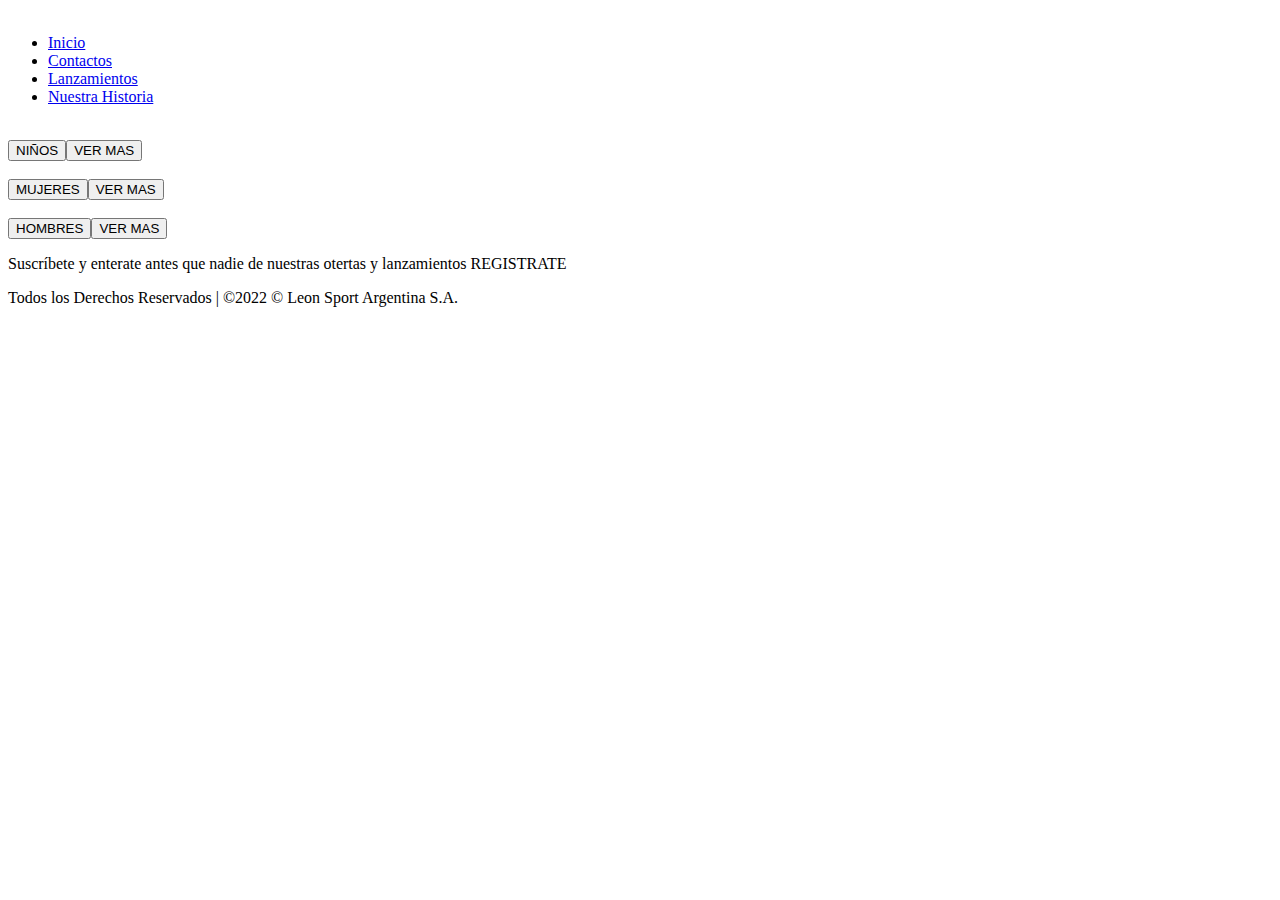
==== pages/categorias.html @ b8ab4836 "configuracion de pagina" ====
<!DOCTYPE html>
<html lang="en">
<head>
    <meta charset="UTF-8">
    <meta http-equiv="X-UA-Compatible" content="IE=edge">
    <meta name="viewport" content="width=device-width, initial-scale=1.0">
    <title>Categorias</title>
    <link rel="stylesheet" href="../asset/css/style.css">
    <link rel="shortcut icon" href="../asset/img/Sin títulodgddd.ico">
</head>
<body >
    <nav>
        <ul class="navbar2">
            <img class="icono2" src="../asset/img/icono3.png" alt="">
            <li><a href="../index.html"> Inicio </a></li>
            <li><a href="./contactos.html"> Contactos</a></li>
            <li><a href="./lanzamientos.html"> Lanzamientos </a></li>
            <li><a href="./nuestraHistoria.html"> Nuestra Historia </a></li>
        </ul>
    </nav>

    <header>
    </header>

    <main >
        <section class="img">
            <section class="imagenes">
                
                <img src="../asset/img/niños.jpg" alt="">
                    <div class="botones">
                    <button class="btn">NIÑOS</a>
                    <button class="btn2">VER MAS</button>
                    </div>

                <img src="../asset/img/mujer.jpg" alt="">
                    <div class="botones">
                    <button class="btn">MUJERES</a>
                    <button class="btn2">VER MAS</button>
                    </div>

                <img src="../asset/img/hombre.jpg" alt="">
                    <div class="botones">
                    <button class="btn">HOMBRES</a>
                    <button class="btn2">VER MAS</button>
              
                    </div>
            </section>
        </section>      
    </main>

    <aside>
        <div>
            <p class="pie"> Suscríbete y enterate antes que nadie de nuestras otertas y lanzamientos <span class="registro"> REGISTRATE</span></p>
        </div>
    </aside>

    <footer>
        <footer class="foot">
            <div>
                <p class="copyright">Todos los Derechos Reservados | ©2022 © Leon Sport Argentina S.A.</p>
            </div>
        </footer>
    </footer>
</body>
</html>
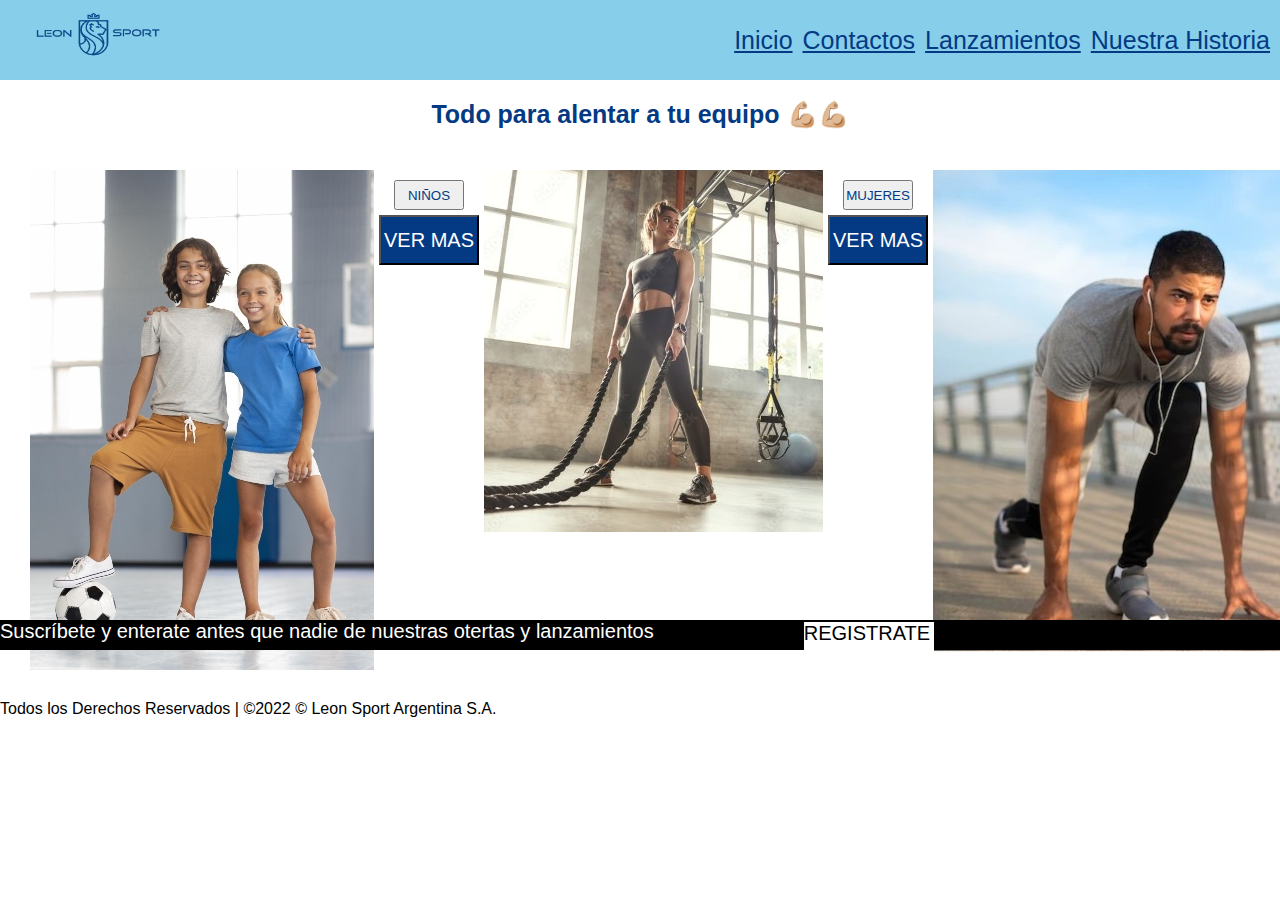
==== commit 25408c7e: "se modifica index" ====
--- a/pages/categorias.html
+++ b/pages/categorias.html
@@ -5,56 +5,58 @@
     <meta http-equiv="X-UA-Compatible" content="IE=edge">
     <meta name="viewport" content="width=device-width, initial-scale=1.0">
     <title>Categorias</title>
-    <link rel="stylesheet" href="../asset/css/style.css">
-    <link rel="shortcut icon" href="../asset/img/Sin títulodgddd.ico">
+    <link rel="stylesheet" href="../assets/css/style.css">
+    <link rel="shortcut icon" href="../assets/img/favicon.ico">
 </head>
-<body >
+
+<body class="contenedor-categoria">
     <nav>
         <ul class="navbar2">
-            <img class="icono2" src="../asset/img/icono3.png" alt="">
-            <li><a href="../index.html"> Inicio </a></li>
-            <li><a href="./contactos.html"> Contactos</a></li>
-            <li><a href="./lanzamientos.html"> Lanzamientos </a></li>
-            <li><a href="./nuestraHistoria.html"> Nuestra Historia </a></li>
+            <img class="icono2" src="../assets/img/icono3.png" alt="">
+            <div class="lista-categoria">
+                <li><a href="../index.html"> Inicio </a></li>
+                <li><a href="./contactos.html"> Contactos</a></li>
+                <li><a href="./lanzamientos.html"> Lanzamientos </a></li>
+                <li><a href="./nuestraHistoria.html"> Nuestra Historia </a></li>
+            </div>
         </ul>
     </nav>
 
-    <header>
+    <header class="header-categoria">
+        <h3>Todo para alentar a tu equipo 💪🏼💪🏼 </h3>
     </header>
 
-    <main >
-        <section class="img">
-            <section class="imagenes">
-                
-                <img src="../asset/img/niños.jpg" alt="">
-                    <div class="botones">
+    <main class="main-categoria">
+    
+        <div class="picture">
+            <img src="../assets/img/niños.jpg" alt="">
+                <div class="botones">
                     <button class="btn">NIÑOS</a>
                     <button class="btn2">VER MAS</button>
-                    </div>
+                </div>
 
-                <img src="../asset/img/mujer.jpg" alt="">
-                    <div class="botones">
+            <img src="../assets/img/mujer.jpg" alt="">
+                <div class="botones">
                     <button class="btn">MUJERES</a>
                     <button class="btn2">VER MAS</button>
-                    </div>
+                </div>
 
-                <img src="../asset/img/hombre.jpg" alt="">
-                    <div class="botones">
+            <img src="../assets/img/hombre.jpg" alt="">
+                <div class="botones">
                     <button class="btn">HOMBRES</a>
                     <button class="btn2">VER MAS</button>
-              
-                    </div>
-            </section>
-        </section>      
+                </div>
+        </div>
+    
     </main>
 
-    <aside>
+    <aside class="aside-categoria">
         <div>
             <p class="pie"> Suscríbete y enterate antes que nadie de nuestras otertas y lanzamientos <span class="registro"> REGISTRATE</span></p>
         </div>
     </aside>
 
-    <footer>
+    <footer class="footer-categoria">
         <footer class="foot">
             <div>
                 <p class="copyright">Todos los Derechos Reservados | ©2022 © Leon Sport Argentina S.A.</p>
--- a/assets/css/style.css
+++ b/assets/css/style.css
@@ -0,0 +1,636 @@
+/* CSS INDEX*/
+
+*{
+    margin: 0;
+    padding: 0;
+    box-sizing: border-box;
+}
+
+.contenedor-principal{
+    display: grid;
+    grid-template-columns: repeat(4,1fr);
+    grid-template-rows: 80px 100px 500px 1fr 1fr;
+    grid-template-areas: "nav     nav    nav    nav"
+                        "header header header header"
+                        "main    main   main   main" 
+                        "aside   aside  aside  aside"
+                        "footer footer footer footer";
+
+}
+
+.icono{
+    width: 200px;
+    height: 100px;
+
+}
+
+
+.navbar{
+    width: 1500px;
+    grid-area: nav;
+    display: flex;
+    background-color: skyblue;
+    justify-content: space-between;
+    
+}
+
+
+.navbar .fa-bars{
+    display:none;
+}
+
+.navbar > ul{
+    list-style: none;
+    display: flex;
+    justify-content: end;
+    font-size: 25px;
+    font-family: 'Franklin Gothic Medium', 'Arial Narrow', Arial, sans-serif;
+    color: rgb(3, 58, 131);
+}
+
+.navbar ul li{
+    position: relative;
+    list-style: none;
+    display: block;
+    text-decoration: none;
+    color: rgb(7, 44, 165);
+    font-size: 25px;
+    padding: 20px;
+}
+.navbar ul li a{
+    color: rgb(3, 58, 131);
+}
+
+.navbar ul li ul li{
+    display: none;
+}
+
+.navbar ul li:hover ul li{
+    display: block;
+    transform: 0.5s;
+}
+
+.navbar li:hover{
+    height: 60px;
+    display: block;
+    background-color: rgb(200, 212, 31);
+    transition:1s;
+    border-radius: 20%;
+}
+
+.header-index{
+    grid-area: header;
+    padding: 20px;
+
+}
+.header-index h3{
+    display: flex;
+    justify-content: center;
+    font-size: 25px;
+    font-family: 'Franklin Gothic Medium', 'Arial Narrow', Arial, sans-serif;
+    color: rgb(3, 58, 131);
+}
+.mainIndex{
+    grid-area: main;
+    gap: 20px;
+    margin: auto;
+    display: flex;
+    flex-wrap: wrap;
+  
+}
+
+.slider{
+    height: 500px;
+    width: 500px;
+    margin: auto;
+    overflow: hidden;
+}
+
+.slider ul{
+    display: flex;
+    padding: 0;
+    width: 400%;
+    animation: cambio 20s infinite alternate;
+}
+
+.slider li{
+    width: 100%;
+    list-style: none;
+}
+
+.slider img{
+    width: 100%;
+}
+
+@keyframes cambio {
+    0% {margin-left: 0; }
+    20% {margin-left: 0; }
+
+    25% {margin-left: -100%;}
+    45% {margin-left: -100%;}
+
+    50% {margin-left: -200%;}
+    70% {margin-left: -200%;}
+
+    75% {margin-left: -300%;}
+    100% {margin-left: -300%;}
+}
+
+.aside-index{
+    grid-area: aside;
+    margin-top: 10px;
+}
+.footer-index{
+    grid-area: footer;
+    margin-top: 10px;
+}
+
+
+
+@media(max-width:1700px){
+    .navbar >.fa-bars{
+        display: block;
+        font-size: 50px;
+        color: rgb(3, 58, 131);
+        position: static;
+        padding: 15px;
+       
+    }
+
+    .navbar > ul > li > a{
+        display: none;
+    }
+
+    .navbar{
+        display: flex;
+        background-color: skyblue;
+        justify-content: space-between;
+    
+    }
+    
+    .navbar > .icono{
+       margin-left: 500px;
+        
+    }
+
+    .navbar > ul {
+        position: fixed;
+    }
+
+  
+}
+
+@media(max-width:1550px){
+    .navbar > .icono{
+      display: none;
+    }
+ 
+   
+}
+
+/* CSS CATEGORIAS*/
+
+*{
+    margin: 0;
+    padding: 0;
+    box-sizing: border-box;
+}
+
+.contenedor-categoria{
+    display: grid;
+    grid-template-columns: repeat(4,1fr);
+    grid-template-rows: 80px 80px 450px 80px 80px;
+   
+}
+
+nav{
+    grid-column: 1/5;
+    grid-row: 1/2;
+
+}
+header{
+    grid-column: 1/5;
+    grid-row: 2/3;
+}
+main{
+    grid-column: 1/5;
+    grid-row: 3/4;
+}
+aside{
+    grid-column: 1/5;
+    grid-row: 4/5;
+}
+footer{
+    grid-column: 1/5;
+    grid-row: 5/6;
+}
+.header-categoria h3{
+    display: flex;
+    justify-content: center;
+    font-size: 25px;
+    font-family: 'Franklin Gothic Medium', 'Arial Narrow', Arial, sans-serif;
+    color: rgb(3, 58, 131);
+}
+
+.lista-categoria{
+    display: flex;
+    list-style: none;
+    background-color: skyblue;
+    height: 80px;
+    align-items: center;
+    justify-content:space-between
+
+}
+
+.icono2 {
+    width: 200px;
+    height: 80px;
+
+}
+
+.navbar2{
+    display: flex;
+    background-color: skyblue;
+    justify-content:space-between
+}
+
+.navbar2 li a{
+    font-size: 25px;
+    font-family: 'Franklin Gothic Medium', 'Arial Narrow', Arial, sans-serif;
+    color: rgb(3, 58, 131);
+    list-style: none;
+    margin-right: 10px;
+}
+
+.navbar2 li:hover{
+    height: 50px;
+    display: block;
+    background-color: rgb(200, 212, 31);
+    transition:1s;
+    border-radius: 20%;
+}
+
+.header-categoria{
+    padding: 20px;
+}
+
+
+.picture{
+    display: grid;
+    grid-template-columns: repeat(6,1fr);
+    grid-template-rows: repeat(1,1fr);
+    margin: 10px 10px 10px 30px;
+}
+
+.picture img{
+    object-fit: cover;
+    justify-items: center;
+   
+}
+
+.picture img:nth-child(1){
+    grid-column: 1/2;
+    grid-row: 1/2;
+    object-fit: cover;
+   
+}
+.picture img:nth-child(2){
+    grid-column: 2/3;
+    grid-row: 1/2;
+   
+}
+.picture img:nth-child(3){
+    grid-column: 3/4;
+    grid-row: 1/2;
+   
+}
+
+
+.botones{
+    height: 100px;
+    width: 110px;
+    right: 80px;
+    padding: 5px;
+    object-fit: cover;
+}
+
+.btn{
+    height: 30px;
+    width: 70px;
+    font-family: 'Franklin Gothic Medium', 'Arial Narrow', Arial, sans-serif;
+    color: rgb(3, 58, 131);
+    margin: 5px;
+    margin-left: 15px;
+    object-fit: cover;
+
+}
+.btn2{
+   height: 50px;
+   width: 100px;
+   font-size: 20px;
+   font-family: 'Franklin Gothic Medium', 'Arial Narrow', Arial, sans-serif;
+   color: white;
+   background-color: rgb(3, 58, 131);
+   object-fit: cover;
+
+}
+
+.aside-categoria{
+    margin-top: 10px;
+    object-fit: cover;
+    display: flex;
+}
+
+.footer-categoria{
+    margin-top: 10px;
+    display: flex;
+}
+
+
+/* CSS LANZAMIENTOS*/
+
+
+*{
+    margin: 0;
+    padding: 0;
+    box-sizing: border-box;
+}
+
+.icono3{
+    width: 200px;
+    height: 100px;
+    margin-right: 500px;
+}
+
+.lanzamiento{
+    display:flex;
+    font-size: 30px;
+    font-family: 'Franklin Gothic Medium', 'Arial Narrow', Arial, sans-serif;
+    color: rgb(3, 58, 131);
+    justify-content: center;
+    margin-bottom: 20px;
+    text-decoration: underline;
+
+}
+
+
+.img3{
+    width: max-content;
+    height: max-content;
+}
+
+.imagenes3{
+    display: flex;
+    height: 350px;
+    width: 1300px;
+}
+
+.slider3{
+    height: 400px;
+    width: 950px;
+    margin: auto;
+    overflow: hidden;
+    margin: 60px;
+}
+
+.slider3 ul{
+    display: flex;
+    padding: 0;
+    width: 400%;
+    animation: cambio 20s infinite alternate;
+}
+
+.slider3 li{
+    width: 100%;
+    list-style: none;
+}
+
+.slider3 img{
+    width: 100%;
+}
+
+@keyframes cambio {
+    0% {margin-left: 0; }
+    20% {margin-left: 0; }
+
+    25% {margin-left: -100%;}
+    45% {margin-left: -100%;}
+
+    50% {margin-left: -200%;}
+    70% {margin-left: -200%;}
+
+    75% {margin-left: -300%;}
+    100% {margin-left: -300%;}
+}
+
+.btn3{
+    margin-top: 20px;
+    height: 100px;
+    width: 200px;
+    margin-left: 60px;
+    
+}
+.btn4{
+    font-family:'Franklin Gothic Medium', 'Arial Narrow', Arial, sans-serif;
+    color:white;
+    background-color:  rgb(3, 58, 131);
+    font-size: 25px;
+    border-radius: 20px;
+}
+.navbar ul li ul li{
+    display: none;
+}
+
+.navbar ul li:hover ul li{
+    display: block;
+    transform: 0.5s;
+}
+  
+
+/* CSS NUESTRA HISTORIA*/
+
+
+.container{
+    display: flex;
+    height: 100px;
+    width: 1000px;
+}
+
+
+.historia{
+    display:flex;
+    font-size: 30px;
+    font-family: 'Franklin Gothic Medium', 'Arial Narrow', Arial, sans-serif;
+    color: rgb(3, 58, 131);
+    justify-content: center;
+    margin-bottom: 20px;
+}
+
+.texto{
+    font-family: 'Franklin Gothic Medium', 'Arial Narrow', Arial, sans-serif;
+    color: rgb(3, 58, 131);
+    font-size: 20px;
+    display: block;
+    flex-direction: column;   
+}
+
+.video{
+    display: flex;
+    height: 350px;
+    width: 350px;
+}
+.pieHistory{
+    margin-top: 400px;
+    width: 1300px;
+    height: 40px;
+    font-family: 'Franklin Gothic Medium', 'Arial Narrow', Arial, sans-serif;
+    color: white;
+    background-color: black;
+    font-size: 20px;
+    display: flex;
+}
+
+.copyrightHistory{
+    font-family:'Franklin Gothic Medium', 'Arial Narrow', Arial, sans-serif;
+}
+
+
+/* CSS CONTACTOS*/
+
+.listas{
+    height:max-content;
+    width: max-content;
+    
+ 
+}
+.lista{
+    display: flex;
+    flex-direction: column;
+    height:200px;
+    width: 250px;
+    padding :5px 0px 0px 40px;
+    font-family: 'Franklin Gothic Medium', 'Arial Narrow', Arial, sans-serif;
+    color: rgb(3, 58, 131);
+   
+}
+
+.aside{
+    display: flex;
+    width: 100px;
+    height: 100px;
+}
+
+.aside-uno{
+    display: flex;
+    height:50px;
+    width: 200px;
+    padding-left: 40px;
+    font-family: 'Franklin Gothic Medium', 'Arial Narrow', Arial, sans-serif;
+    color: rgb(3, 58, 131);
+    font-size: 25px;
+    text-decoration: underline;
+}
+
+.ico{
+    display: flex;
+}
+
+.ico img{
+    display: flex;
+    width: 50px;
+    height: 50px;
+    margin-left: 30px;
+}
+
+.telefono{
+    padding-left: 40px;
+    font-family: 'Franklin Gothic Medium', 'Arial Narrow', Arial, sans-serif;
+    color: rgb(3, 58, 131);
+}
+
+.p .locales{
+    display: flex;
+    width: 200px;
+    height: 200px;
+}
+
+.ubicacion{
+    display: flex;
+    width:150px;
+    height:100px;
+}
+.locales{
+    margin-left: 1000px;
+    display: flex;
+    height:50px;
+    width:1510px;
+    font-family: 'Franklin Gothic Medium', 'Arial Narrow', Arial, sans-serif;
+    color: rgb(3, 58, 131);
+    font-size: 25px;
+    text-decoration: underline;   
+}
+
+.map{
+    margin-top: 50px;
+    margin-left:-500px;
+}
+
+.iconos-pie{
+    padding: 20px;
+    display: flex;
+    width: 500px;
+    height: 100px;
+}
+
+.cuerpo{
+    height: 750px;
+
+}
+
+.foot{
+    display:flex;
+}
+.pie{
+    width: 1500px;
+    height: 30px;
+    font-family: 'Franklin Gothic Medium', 'Arial Narrow', Arial, sans-serif;
+    color: white;
+    background-color: black;
+    font-size: 20px;
+    display: flex; 
+}
+
+.boton-foot{
+    font-family:'Franklin Gothic Medium', 'Arial Narrow', Arial, sans-serif;
+    color:black;
+    background-color: white;
+    font-size: 20px;
+    height: 30px;
+    width: 200px;
+  margin: 0px 0px 0px 50px;
+   
+}
+
+.registro{
+    background-color: white;
+    margin-left: 10px;
+    width: 130px;
+    height: 35px;
+    color:black;
+    border-color: black;
+    margin-top: 2px;
+    margin-left: 150px;
+}
+
+.copyright{
+font-family:'Franklin Gothic Medium', 'Arial Narrow', Arial, sans-serif;
+justify-content: space-between;
+}
+
+.boton-index{
+    width: 100px;
+   margin: 5px 0px 5px 50px;
+   font-family:'Franklin Gothic Medium', 'Arial Narrow', Arial, sans-serif;
+}
+
+
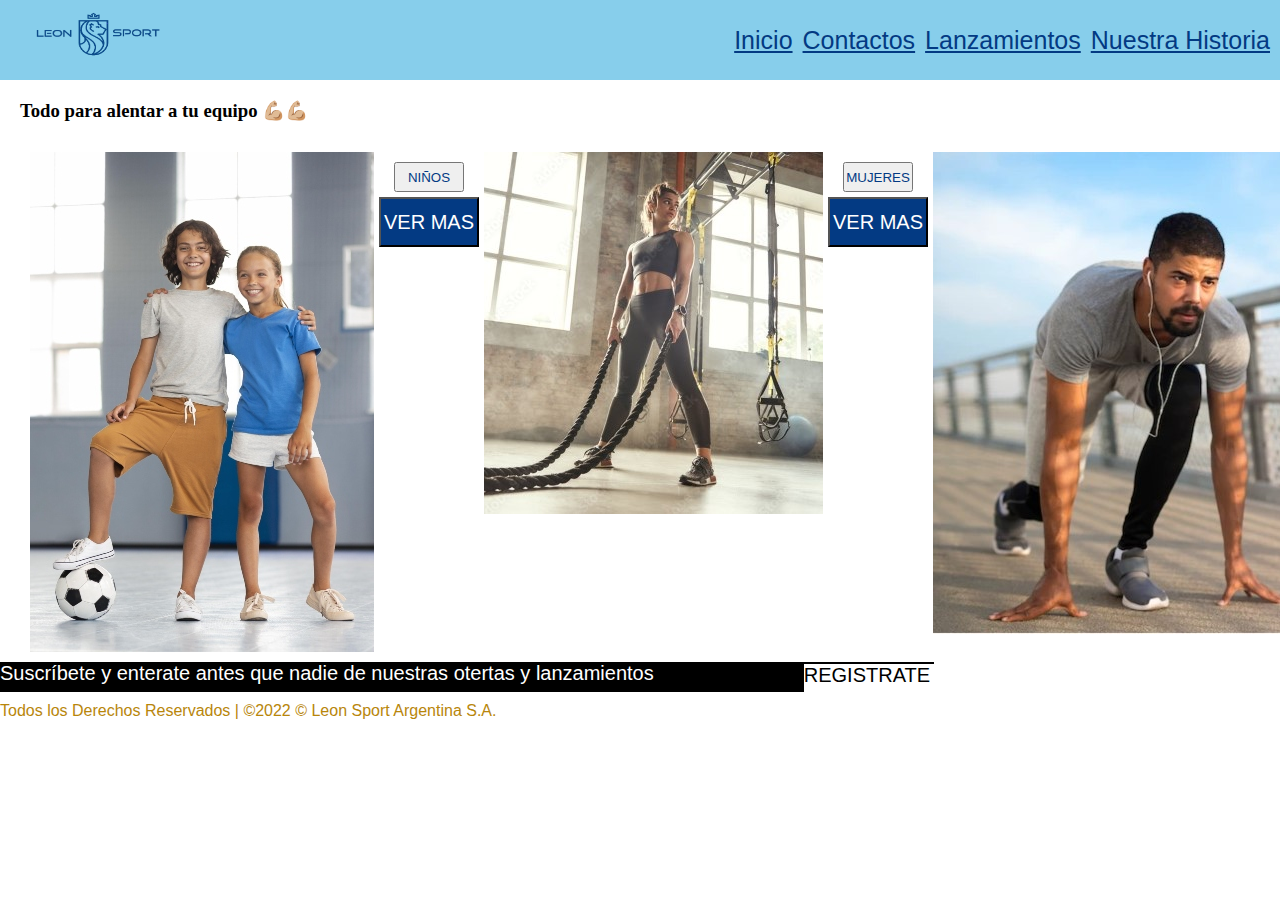
==== commit d86e2a30: "modificacion pagina lanzamiento" ====
--- a/pages/categorias.html
+++ b/pages/categorias.html
@@ -5,14 +5,14 @@
     <meta http-equiv="X-UA-Compatible" content="IE=edge">
     <meta name="viewport" content="width=device-width, initial-scale=1.0">
     <title>Categorias</title>
-    <link rel="stylesheet" href="../assets/css/style.css">
-    <link rel="shortcut icon" href="../assets/img/favicon.ico">
+    <link rel="stylesheet" href="../asset/css/style.css">
+    <link rel="shortcut icon" href="../asset/img/favicon.ico">
 </head>
 
 <body class="contenedor-categoria">
     <nav>
         <ul class="navbar2">
-            <img class="icono2" src="../assets/img/icono3.png" alt="">
+            <img class="icono2" src="../asset/img/icono3.png" alt="">
             <div class="lista-categoria">
                 <li><a href="../index.html"> Inicio </a></li>
                 <li><a href="./contactos.html"> Contactos</a></li>
@@ -29,19 +29,19 @@
     <main class="main-categoria">
     
         <div class="picture">
-            <img src="../assets/img/niños.jpg" alt="">
+            <img src="../asset/img/niños.jpg" alt="">
                 <div class="botones">
                     <button class="btn">NIÑOS</a>
                     <button class="btn2">VER MAS</button>
                 </div>
 
-            <img src="../assets/img/mujer.jpg" alt="">
+            <img src="../asset/img/mujer.jpg" alt="">
                 <div class="botones">
                     <button class="btn">MUJERES</a>
                     <button class="btn2">VER MAS</button>
                 </div>
 
-            <img src="../assets/img/hombre.jpg" alt="">
+            <img src="../asset/img/hombre.jpg" alt="">
                 <div class="botones">
                     <button class="btn">HOMBRES</a>
                     <button class="btn2">VER MAS</button>
--- a/asset/css/style.css
+++ b/asset/css/style.css
@@ -0,0 +1,717 @@
+/* CSS INDEX*/
+
+*{
+    margin: 0;
+    padding: 0;
+    box-sizing: border-box;
+}
+
+.contenedor-principal{
+    display: grid;
+    grid-template-columns: repeat(4,1fr);
+    grid-template-rows: 70px 100px 500px 1fr 1fr;
+    grid-template-areas: "nav     nav    nav    nav"
+                        "header header header header"
+                        "main    main   main   main" 
+                        "aside   aside  aside  aside"
+                        "footer footer footer footer";
+                        
+
+    background-image: linear-gradient(white, rgb(3, 58, 131));
+}
+
+.icono{
+    width: 200px;
+    height: 100px;
+  
+}
+
+.navbar-nav{
+    grid-area: nav;
+    width:100%;
+    display: flex;
+    justify-content: flex-end;
+    background-color: white rgb(3, 58, 131);
+ 
+}
+
+.navbar > ul{
+    list-style: none;
+    display: flex;
+    justify-content: end;
+    font-size: 25px;
+    font-family: 'Franklin Gothic Medium', 'Arial Narrow', Arial, sans-serif;
+    color: rgb(3, 58, 131);
+}
+
+.navbar ul li{
+    position: relative;
+    list-style: none;
+    display: block;
+    color: rgb(7, 44, 165);
+    font-size: 25px;
+    padding: 10px;
+
+}
+.navbar ul li a{
+    color: rgb(3, 58, 131);
+   
+}
+
+
+.navbar ul li:hover ul li{
+    display: block;
+    transform: 0.5s;
+}
+
+.navbar li:hover{
+    display: block;
+    transition:1s;
+    border-radius: 20%;  
+}
+
+.header-index{
+    grid-area: header;
+    padding: 20px;
+
+}
+.header-index h3{
+    display: flex;
+    justify-content: center;
+    font-size: 25px;
+    font-family: 'Franklin Gothic Medium', 'Arial Narrow', Arial, sans-serif;
+    color: rgb(3, 58, 131);  
+}
+
+.mainIndex{
+    grid-area: main;
+    gap: 20px;
+    margin: auto;
+    display: flex;
+    flex-wrap: wrap;
+    object-fit: cover;
+  
+}
+
+.slider{
+    height: 500px;
+    width: 500px;
+    margin: auto;
+    overflow: hidden;
+}
+
+.slider ul{
+    display: flex;
+    padding: 0;
+    width: 400%;
+    animation: cambio 20s infinite alternate;
+   
+}
+
+.slider li{
+    width: 100%;
+    list-style: none;
+   
+}
+
+.slider img{
+    width: 100%;
+    object-fit: cover;
+
+}
+
+@keyframes cambio {
+    0% {margin-left: 0; }
+    20% {margin-left: 0; }
+
+    25% {margin-left: -100%;}
+    45% {margin-left: -100%;}
+
+    50% {margin-left: -200%;}
+    70% {margin-left: -200%;}
+
+    75% {margin-left: -300%;}
+    100% {margin-left: -300%;}
+}
+
+.aside-index{
+
+    grid-area: aside;
+    margin-top: 10px;
+    width:100vw;
+
+
+}
+.aside-index button{
+    animation: animacion 2s linear infinite;
+}
+
+
+.footer-index{
+    grid-area: footer;
+    margin-top: 10px;
+    width:100%;
+}
+
+
+
+
+@media(max-width:991px){
+    .container-fluid{
+    display: flex;
+    }
+
+    .icono {
+     position:absolute;
+    margin: 70vw;
+    }
+    .container-fluid{
+        display: flex;
+
+    }
+
+    
+    .aside-index .barra{
+        width: 10vw;
+        height: 100vh;
+    }
+
+    .aside-index.pie .boton-foot {
+     margin-left:40vw;
+    }
+    .pie p{
+      font-size: 20px;
+    }
+
+    .dropdown-menu{
+    background-color:white;
+    width: 30vw;
+    }  
+  
+}
+
+
+@media(max-width:765px){
+    .pie > p{
+      font-size: 18px;
+    }
+  
+}
+
+@media(max-width:650px){
+  
+    .pie > p{
+      font-size: 16px;
+      margin-top: 2px;
+    }
+  
+}
+
+@media(max-width:580px){
+  
+    .pie > p{
+      font-size: 14px;
+      margin-top: 2px;
+    }
+  
+}
+@media(max-width:510px){
+  
+    .pie > p{
+      font-size: 13px;
+      margin-top: 2px;
+    }
+
+    .copyright{
+        font-size: 13px;
+    }
+  
+}
+@media(max-width:470px){
+  
+    .pie > p{
+      font-size: 12px;
+      margin-top: 2px;
+    }
+
+    .copyright{
+        font-size: 12px;
+    }
+  
+}
+@media(max-width:440px){
+  
+    .pie > p{
+      font-size: 11px;
+      margin-top: 2px;
+    }
+
+    .copyright{
+        font-size: 11px;
+      
+    }
+    .header-index h3{
+    font-size: 20px;
+  }
+}
+
+@media(max-width:400px){
+  
+    .pie > p{
+      font-size: 10px;
+      margin-top: 2px;
+    }
+
+    .copyright{
+        font-size: 10px;
+      
+    }
+    .header-index h3{
+    font-size: 20px;
+  }
+}
+@media(max-width:360px){
+  
+    .pie > p{
+      font-size: 9px;
+     
+    }
+
+    .copyright{
+        font-size: 9px;
+      
+    }
+    .header-index h3{
+    font-size: 20px;
+  }
+  .header-index h3{
+    font-size: 15px;
+  }
+}
+
+
+@keyframes animacion {
+    0% {
+      box-shadow: 0 0 0 0 rgba(52, 55, 56, 0.6),  0 0 0 0 rgba(52, 55, 56, 0.6);
+    }
+  
+    30% {
+      box-shadow: 0 0 0 100px rgba(29, 171, 209, 0), 0 0 0 0 rgba(52, 55, 56, 0.6);
+    }
+  
+    65% {
+      box-shadow: 0 0 0 100px rgba(29, 171, 209, 0), 0 0 0 30px rgba(29, 171, 209, 0);
+    }
+  
+    100% {
+      box-shadow: 0 0 0 0 rgba(29, 171, 209, 0), 0 0 0 30px rgba(29, 171, 209, 0);
+    } 
+}
+
+
+/* CSS CATEGORIAS*/
+
+*{
+    margin: 0;
+    padding: 0;
+    box-sizing: border-box;
+}
+
+nav{
+    grid-column: 1/6;
+    grid-row: 1/2;
+
+}
+header{
+    grid-column: 1/6;
+    grid-row: 2/3;
+}
+main{
+    grid-column: 1/6;
+    grid-row: 3/4;
+}
+aside{
+    grid-column: 1/6;
+    grid-row: 4/5;
+}
+footer{
+    grid-column: 1/6;
+    grid-row: 5/6;
+}
+
+.lista-categoria{
+    display: flex;
+    list-style: none;
+    background-color: skyblue;
+    height: 80px;
+    align-items: center;
+    justify-content:space-between
+
+}
+
+.icono2 {
+    width: 200px;
+    height: 80px;
+
+}
+
+.navbar2{
+    display: flex;
+    background-color: skyblue;
+    justify-content:space-between
+}
+
+.navbar2 li a{
+    font-size: 25px;
+    font-family: 'Franklin Gothic Medium', 'Arial Narrow', Arial, sans-serif;
+    color: rgb(3, 58, 131);
+    list-style: none;
+    margin-right: 10px;
+}
+
+.navbar2 li:hover{
+    height: 50px;
+    display: block;
+    background-color: rgb(200, 212, 31);
+    transition:1s;
+    border-radius: 20%;
+}
+
+.header-categoria{
+    padding: 20px;
+}
+
+
+.picture{
+    display: grid;
+    grid-template-columns: repeat(6,1fr);
+    grid-template-rows: repeat(1,1fr);
+    margin: 10px 10px 10px 30px;
+}
+
+.picture img{
+    object-fit: cover;
+    justify-items: center;
+   
+}
+
+.picture img:nth-child(1){
+    grid-column: 1/2;
+    grid-row: 1/2;
+    object-fit: cover;
+   
+}
+.picture img:nth-child(2){
+    grid-column: 2/3;
+    grid-row: 1/2;
+   
+}
+.picture img:nth-child(3){
+    grid-column: 3/4;
+    grid-row: 1/2;
+   
+}
+
+
+.botones{
+    height: 100px;
+    width: 110px;
+    right: 80px;
+    padding: 5px;
+    object-fit: cover;
+}
+
+.btn{
+    height: 30px;
+    width: 70px;
+    font-family: 'Franklin Gothic Medium', 'Arial Narrow', Arial, sans-serif;
+    color: rgb(3, 58, 131);
+    margin: 5px;
+    margin-left: 15px;
+    object-fit: cover;
+
+}
+.btn2{
+   height: 50px;
+   width: 100px;
+   font-size: 20px;
+   font-family: 'Franklin Gothic Medium', 'Arial Narrow', Arial, sans-serif;
+   color: white;
+   background-color: rgb(3, 58, 131);
+   object-fit: cover;
+
+}
+
+.aside-categoria{
+    margin-top: 10px;
+    object-fit: cover;
+    display: flex;
+}
+
+.footer-categoria{
+    margin-top: 10px;
+    display: flex;
+}
+
+
+/* CSS LANZAMIENTOS*/
+
+.contenedor-lanzamiento{
+    margin: 0;
+    padding: 0;
+    display: grid;
+    grid-template-rows: 80px 80px 400px 1fr 1fr;
+    background-image: linear-gradient(white, rgb(3, 58, 131));
+    grid-template-areas: "nav     nav    nav    nav"
+                        "header header header header"
+                        "main    main   main   main" 
+                        "aside   aside  aside  aside"
+                        "footer footer footer footer";  
+}
+
+
+.lanzamiento{
+    padding: 10px;
+    display:flex;
+    font-size: 30px;
+    font-family: 'Franklin Gothic Medium', 'Arial Narrow', Arial, sans-serif;
+    color: rgb(3, 58, 131);
+    justify-content: center;
+    margin-bottom: 20px;
+    text-decoration: underline;
+}
+.carousel-control-prev span{
+background-color:  rgb(3, 58, 131);;
+}
+.carousel-control-next span{
+    background-color:  rgb(3, 58, 131);
+    
+
+}
+
+.aside-lanzamiento{
+    display:flex;
+    height: 30px;
+    font-family: 'Franklin Gothic Medium', 'Arial Narrow', Arial, sans-serif;
+    color: white;
+    background-color: black;
+    font-size: 20px;
+    width:100%;
+    justify-content: space-between;
+}
+
+.boton-foot{
+    display:flex;
+    font-family:'Franklin Gothic Medium', 'Arial Narrow', Arial, sans-serif;
+    color:black;
+    background-color: white;
+    font-size: 20px;
+    height: 30px;
+    width: 150px;  
+   
+}
+    
+.carousel-control-prev span{
+   margin-top: 30vh;
+  
+}
+.carousel-control-next span{
+    margin-top: 30vh;
+}
+.boton-foot{
+    display:flex;
+    font-family:'Franklin Gothic Medium', 'Arial Narrow', Arial, sans-serif;
+    color:black;
+    background-color: white;
+    font-size: 20px;
+    height: 30px;
+    width: 150px;  
+   
+}
+
+
+
+
+/* CSS NUESTRA HISTORIA*/
+
+.container{
+    display: flex;
+    height: 100px;
+    width: 1000px;
+}
+
+
+.historia{
+    display:flex;
+    font-size: 30px;
+    font-family: 'Franklin Gothic Medium', 'Arial Narrow', Arial, sans-serif;
+    color: rgb(3, 58, 131);
+    justify-content: center;
+    margin-bottom: 20px;
+}
+
+.texto{
+    font-family: 'Franklin Gothic Medium', 'Arial Narrow', Arial, sans-serif;
+    color: rgb(3, 58, 131);
+    font-size: 20px;
+    display: block;
+    flex-direction: column;   
+}
+
+.video{
+    display: flex;
+    height: 350px;
+    width: 350px;
+}
+.pieHistory{
+    margin-top: 400px;
+    width: 1300px;
+    height: 40px;
+    font-family: 'Franklin Gothic Medium', 'Arial Narrow', Arial, sans-serif;
+    color: white;
+    background-color: black;
+    font-size: 20px;
+    display: flex;
+}
+
+.copyrightHistory{
+    font-family:'Franklin Gothic Medium', 'Arial Narrow', Arial, sans-serif;
+}
+
+
+/* CSS CONTACTOS*/
+
+.listas{
+    height:max-content;
+    width: max-content;
+    
+ 
+}
+.lista{
+    display: flex;
+    flex-direction: column;
+    height:200px;
+    width: 250px;
+    padding :5px 0px 0px 40px;
+    font-family: 'Franklin Gothic Medium', 'Arial Narrow', Arial, sans-serif;
+    color: rgb(3, 58, 131);
+   
+}
+
+.aside{
+    display: flex;
+    width: 100px;
+    height: 100px;
+}
+
+.aside-uno{
+    display: flex;
+    height:50px;
+    width: 200px;
+    padding-left: 40px;
+    font-family: 'Franklin Gothic Medium', 'Arial Narrow', Arial, sans-serif;
+    color: rgb(3, 58, 131);
+    font-size: 25px;
+    text-decoration: underline;
+}
+
+.ico{
+    display: flex;
+}
+
+.ico img{
+    display: flex;
+    width: 50px;
+    height: 50px;
+    margin-left: 30px;
+}
+
+.telefono{
+    padding-left: 40px;
+    font-family: 'Franklin Gothic Medium', 'Arial Narrow', Arial, sans-serif;
+    color: rgb(3, 58, 131);
+}
+
+.p .locales{
+    display: flex;
+    width: 200px;
+    height: 200px;
+}
+
+.ubicacion{
+    display: flex;
+    width:150px;
+    height:100px;
+}
+.locales{
+    margin-left: 1000px;
+    display: flex;
+    height:50px;
+    width:1510px;
+    font-family: 'Franklin Gothic Medium', 'Arial Narrow', Arial, sans-serif;
+    color: rgb(3, 58, 131);
+    font-size: 25px;
+    text-decoration: underline;   
+}
+
+.map{
+    margin-top: 50px;
+    margin-left:-500px;
+}
+
+.iconos-pie{
+    padding: 20px;
+    display: flex;
+    width: 500px;
+    height: 100px;
+}
+
+.cuerpo{
+    height: 750px;
+
+}
+
+.foot{
+    display:flex;
+}
+.pie{
+    display:flex;
+    height: 30px;
+    font-family: 'Franklin Gothic Medium', 'Arial Narrow', Arial, sans-serif;
+    color: white;
+    background-color: black;
+    font-size: 20px;
+    width:100%;
+    justify-content: space-between;
+}
+
+.boton-foot{
+    display:flex;
+    font-family:'Franklin Gothic Medium', 'Arial Narrow', Arial, sans-serif;
+    color:black;
+    background-color: white;
+    font-size: 20px;
+    height: 30px;
+    width: 150px;  
+   
+}
+
+.registro{
+    background-color: white;
+    margin-left: 10px;
+    width: 130px;
+    height: 35px;
+    color:black;
+    border-color: black;
+    margin-top: 2px;
+    margin-left: 150px;
+}
+
+.copyright{
+font-family:'Franklin Gothic Medium', 'Arial Narrow', Arial, sans-serif;
+justify-content: space-between;
+width:100%;
+color: darkgoldenrod;
+}
+
+
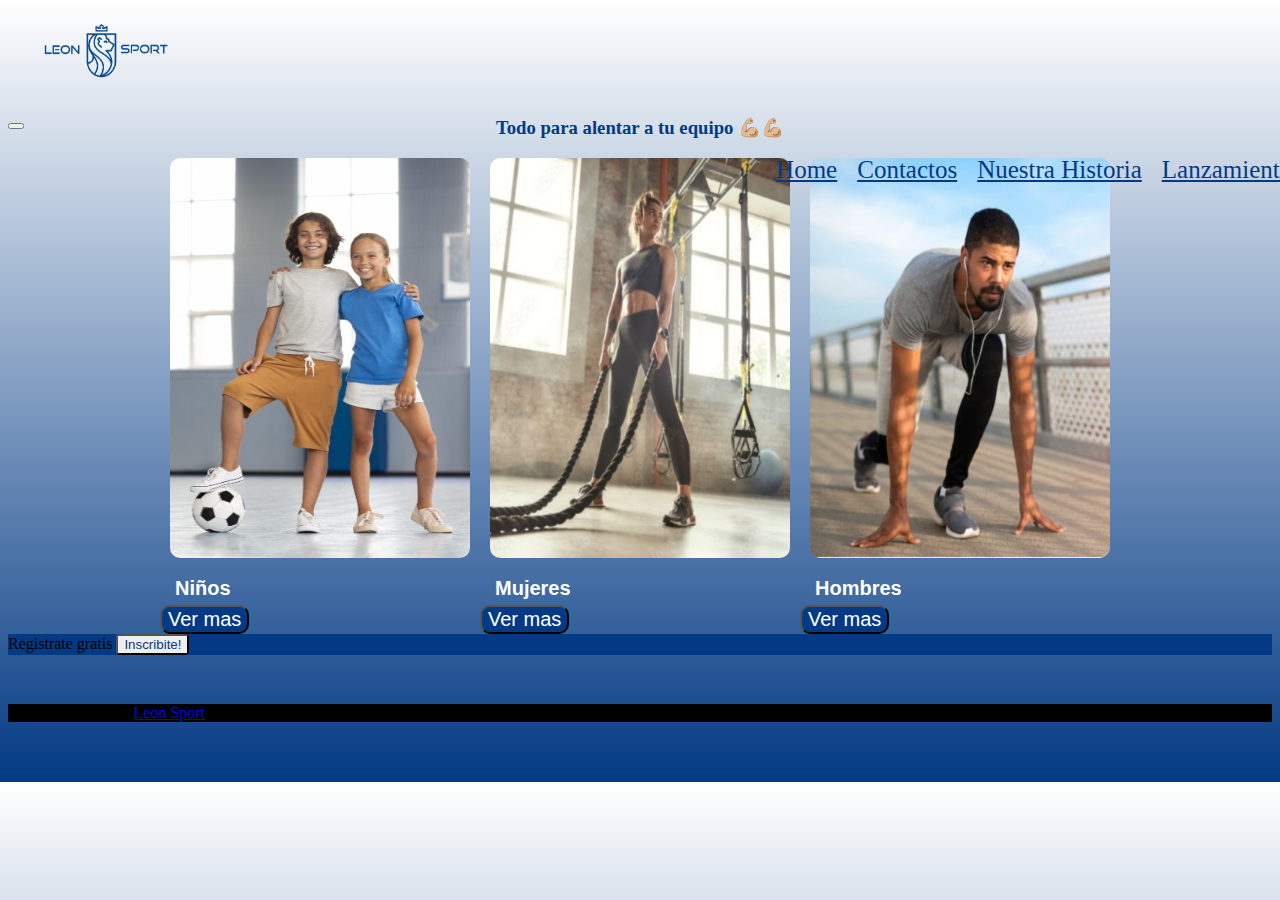
==== commit cce4bb65: "se modifica pagina historia" ====
--- a/pages/categorias.html
+++ b/pages/categorias.html
@@ -4,64 +4,86 @@
     <meta charset="UTF-8">
     <meta http-equiv="X-UA-Compatible" content="IE=edge">
     <meta name="viewport" content="width=device-width, initial-scale=1.0">
+    <link rel="stylesheet" href="https://cdnjs.cloudflare.com/ajax/libs/animate.css/4.1.1/animate.min.css"/>
+      <link href="https://cdn.jsdelivr.net/npm/bootstrap@5.2.3/dist/css/bootstrap.min.css" rel="stylesheet" integrity="sha384-rbsA2VBKQhggwzxH7pPCaAqO46MgnOM80zW1RWuH61DGLwZJEdK2Kadq2F9CUG65" crossorigin="anonymous">
     <title>Categorias</title>
     <link rel="stylesheet" href="../asset/css/style.css">
+    <link rel="stylesheet" href="../asset/css/auxiliar.css">
     <link rel="shortcut icon" href="../asset/img/favicon.ico">
 </head>
 
 <body class="contenedor-categoria">
-    <nav>
-        <ul class="navbar2">
-            <img class="icono2" src="../asset/img/icono3.png" alt="">
-            <div class="lista-categoria">
-                <li><a href="../index.html"> Inicio </a></li>
-                <li><a href="./contactos.html"> Contactos</a></li>
-                <li><a href="./lanzamientos.html"> Lanzamientos </a></li>
-                <li><a href="./nuestraHistoria.html"> Nuestra Historia </a></li>
-            </div>
+  <nav class="navbar navbar-expand-lg bg-light">
+    <img class="icono" src="../asset/img/icono3.png" alt="">
+    <div class="container-fluid">
+      <button class="navbar-toggler" type="button" data-bs-toggle="collapse" data-bs-target="#navbarNavDropdown" aria-controls="navbarNavDropdown" aria-expanded="false" aria-label="Toggle navigation">
+        <span class="navbar-toggler-icon"></span>
+      </button>
+      <div class="collapse navbar-collapse" id="navbarNavDropdown">
+        <ul class="navbar-nav">
+          <li class="nav-item">
+            <a class="nav-link" href="../index.html">Home</a>
+          </li>
+          <li class="nav-item">
+            <a class="nav-link" href="../pages/contactos.html">Contactos</a>
+          </li>
+          <li class="nav-item">
+            <a class="nav-link" href="../pages/nuestraHistoria.html">Nuestra Historia</a>
+          </li>
+          <li class="nav-item">
+            <a class="nav-link" href="../pages/lanzamientos.html">Lanzamientos</a>
+          </li>
         </ul>
-    </nav>
+      </div>
+    </div>
+  </nav>
 
-    <header class="header-categoria">
-        <h3>Todo para alentar a tu equipo 💪🏼💪🏼 </h3>
-    </header>
 
-    <main class="main-categoria">
+  <header class="header-categoria ">
+    <h3>Todo para alentar a tu equipo 💪🏼💪🏼 </h3>
+  </header>
+
+  <main class="main-categoria">
+    <div class="picture">
+      <div>
+        <img src="../asset/img/niños.jpg">
+        <div >
+          <h3 class="btn"> Niños</h3>
+          <button class="btn2">Ver mas</button>
+        </div>
+      </div>
+      <div>
+        <img src="../asset/img/mujer.jpg">
+        <div >
+          <h3 class="btn">Mujeres</h3>
+          <button class="btn2">Ver mas</button>
+        </div>
+      </div>
+      <div>
+        <img src="../asset/img/hombre.jpg">
+        <div >
+          <h3 class="btn">Hombres</h3>
+          <button class="btn2">Ver mas</button>
+        </div>
+      </div>
     
-        <div class="picture">
-            <img src="../asset/img/niños.jpg" alt="">
-                <div class="botones">
-                    <button class="btn">NIÑOS</a>
-                    <button class="btn2">VER MAS</button>
-                </div>
+    </div>
+    
+  </main>
 
-            <img src="../asset/img/mujer.jpg" alt="">
-                <div class="botones">
-                    <button class="btn">MUJERES</a>
-                    <button class="btn2">VER MAS</button>
-                </div>
-
-            <img src="../asset/img/hombre.jpg" alt="">
-                <div class="botones">
-                    <button class="btn">HOMBRES</a>
-                    <button class="btn2">VER MAS</button>
-                </div>
-        </div>
-    
-    </main>
-
-    <aside class="aside-categoria">
-        <div>
-            <p class="pie"> Suscríbete y enterate antes que nadie de nuestras otertas y lanzamientos <span class="registro"> REGISTRATE</span></p>
-        </div>
-    </aside>
-
-    <footer class="footer-categoria">
-        <footer class="foot">
-            <div>
-                <p class="copyright">Todos los Derechos Reservados | ©2022 © Leon Sport Argentina S.A.</p>
-            </div>
-        </footer>
-    </footer>
+  <aside class="aside-categoria" >
+    <div class="text-center text-white py-2 my-2 col-12 col-md-12 col-xl-12" style="background-color:rgb(3, 58, 131);">
+      <span> Registrate gratis</span>
+      <button class="btn-reg p-1 m-1">Inscribite!</button> 
+    </div>
+  </aside>
+  
+  <footer class="aside-footer">
+    <div class="text-center text-white py-2 my-2 col-12 col-md-12 col-xl-12" style="background-color:black;">
+      © 2022 Copyright:
+      <a class="text-white" href="../index.html"> Leon Sport</a>
+    </div>
+  </footer>
+  <script src="https://cdn.jsdelivr.net/npm/bootstrap@5.2.3/dist/js/bootstrap.bundle.min.js" integrity="sha384-kenU1KFdBIe4zVF0s0G1M5b4hcpxyD9F7jL+jjXkk+Q2h455rYXK/7HAuoJl+0I4" crossorigin="anonymous"></script>
 </body>
 </html>--- a/asset/css/style.css
+++ b/asset/css/style.css
@@ -1,24 +1,5 @@
 /* CSS INDEX*/
 
-*{
-    margin: 0;
-    padding: 0;
-    box-sizing: border-box;
-}
-
-.contenedor-principal{
-    display: grid;
-    grid-template-columns: repeat(4,1fr);
-    grid-template-rows: 70px 100px 500px 1fr 1fr;
-    grid-template-areas: "nav     nav    nav    nav"
-                        "header header header header"
-                        "main    main   main   main" 
-                        "aside   aside  aside  aside"
-                        "footer footer footer footer";
-                        
-
-    background-image: linear-gradient(white, rgb(3, 58, 131));
-}
 
 .icono{
     width: 200px;
@@ -190,106 +171,6 @@
   
 }
 
-
-@media(max-width:765px){
-    .pie > p{
-      font-size: 18px;
-    }
-  
-}
-
-@media(max-width:650px){
-  
-    .pie > p{
-      font-size: 16px;
-      margin-top: 2px;
-    }
-  
-}
-
-@media(max-width:580px){
-  
-    .pie > p{
-      font-size: 14px;
-      margin-top: 2px;
-    }
-  
-}
-@media(max-width:510px){
-  
-    .pie > p{
-      font-size: 13px;
-      margin-top: 2px;
-    }
-
-    .copyright{
-        font-size: 13px;
-    }
-  
-}
-@media(max-width:470px){
-  
-    .pie > p{
-      font-size: 12px;
-      margin-top: 2px;
-    }
-
-    .copyright{
-        font-size: 12px;
-    }
-  
-}
-@media(max-width:440px){
-  
-    .pie > p{
-      font-size: 11px;
-      margin-top: 2px;
-    }
-
-    .copyright{
-        font-size: 11px;
-      
-    }
-    .header-index h3{
-    font-size: 20px;
-  }
-}
-
-@media(max-width:400px){
-  
-    .pie > p{
-      font-size: 10px;
-      margin-top: 2px;
-    }
-
-    .copyright{
-        font-size: 10px;
-      
-    }
-    .header-index h3{
-    font-size: 20px;
-  }
-}
-@media(max-width:360px){
-  
-    .pie > p{
-      font-size: 9px;
-     
-    }
-
-    .copyright{
-        font-size: 9px;
-      
-    }
-    .header-index h3{
-    font-size: 20px;
-  }
-  .header-index h3{
-    font-size: 15px;
-  }
-}
-
-
 @keyframes animacion {
     0% {
       box-shadow: 0 0 0 0 rgba(52, 55, 56, 0.6),  0 0 0 0 rgba(52, 55, 56, 0.6);
@@ -310,130 +191,94 @@
 
 
 /* CSS CATEGORIAS*/
-
-*{
-    margin: 0;
+.contenedor-categoria{
     padding: 0;
+    border: 0;
     box-sizing: border-box;
-}
-
-nav{
-    grid-column: 1/6;
-    grid-row: 1/2;
-
-}
-header{
-    grid-column: 1/6;
-    grid-row: 2/3;
-}
-main{
-    grid-column: 1/6;
-    grid-row: 3/4;
-}
-aside{
-    grid-column: 1/6;
-    grid-row: 4/5;
-}
-footer{
-    grid-column: 1/6;
-    grid-row: 5/6;
-}
-
-.lista-categoria{
-    display: flex;
-    list-style: none;
-    background-color: skyblue;
-    height: 80px;
-    align-items: center;
-    justify-content:space-between
-
-}
-
-.icono2 {
-    width: 200px;
-    height: 80px;
-
-}
-
-.navbar2{
-    display: flex;
-    background-color: skyblue;
-    justify-content:space-between
-}
-
-.navbar2 li a{
-    font-size: 25px;
-    font-family: 'Franklin Gothic Medium', 'Arial Narrow', Arial, sans-serif;
-    color: rgb(3, 58, 131);
-    list-style: none;
-    margin-right: 10px;
-}
-
-.navbar2 li:hover{
-    height: 50px;
-    display: block;
-    background-color: rgb(200, 212, 31);
-    transition:1s;
-    border-radius: 20%;
+    background-image: linear-gradient(white, rgb(3, 58, 131));
+    display: grid;
+    grid-template-columns: repeat(4,1fr);
+    grid-template-rows: 70px 70px 1fr 70px 70px;
+    grid-template-areas: "nav     nav    nav   nav"
+                        "header header header header"
+                        "main    main   main   main" 
+                        "aside   aside  aside  aside"
+                        "footer footer footer footer";                      
+}
+.navbar{
+    grid-area: nav;
 }
 
 .header-categoria{
     padding: 20px;
-}
-
-
-.picture{
-    display: grid;
-    grid-template-columns: repeat(6,1fr);
-    grid-template-rows: repeat(1,1fr);
-    margin: 10px 10px 10px 30px;
+    grid-area: header;
+
+}
+.header-categoria h3{
+  color: rgb(3, 58, 131);
+  display: flex;
+  justify-content: center;
+}
+
+.main-categoria{
+grid-area: main;
+width: 100%;
+height: 100%;
+display: flex;
+justify-content:space-around;
+
+
+}
+
+
+.aside-categoria{
+grid-area: aside;
+}
+.aside-footer{
+grid-area: footer;
 }
 
 .picture img{
-    object-fit: cover;
-    justify-items: center;
-   
-}
-
-.picture img:nth-child(1){
+justify-items: center;
+ margin: 10px;
+ border-radius: 10px;
+ width:300px;
+ height:400px;
+}
+
+.main-categoria .picture{
+display: grid;
+grid-template-columns: repeat(3,1fr);
+display: flex;
+
+}
+
+.main-categoria .picture img:nth-child(1){
     grid-column: 1/2;
     grid-row: 1/2;
-    object-fit: cover;
-   
+  
 }
 .picture img:nth-child(2){
-    grid-column: 2/3;
-    grid-row: 1/2;
-   
-}
-.picture img:nth-child(3){
     grid-column: 3/4;
     grid-row: 1/2;
-   
-}
-
-
-.botones{
-    height: 100px;
-    width: 110px;
-    right: 80px;
-    padding: 5px;
-    object-fit: cover;
-}
+}
+.picture img:nth-child(3){
+    grid-column: 5/6;
+    grid-row: 1/2;
+  
+}
+
 
 .btn{
-    height: 30px;
-    width: 70px;
-    font-family: 'Franklin Gothic Medium', 'Arial Narrow', Arial, sans-serif;
-    color: rgb(3, 58, 131);
+    font-family: 'Franklin Gothic Medium', 'Arial Narrow', Arial, sans-serif;
+    font-size: 20px;
+    color: white;
     margin: 5px;
     margin-left: 15px;
     object-fit: cover;
-
 }
 .btn2{
-   height: 50px;
-   width: 100px;
+border-radius: 10px;
    font-size: 20px;
    font-family: 'Franklin Gothic Medium', 'Arial Narrow', Arial, sans-serif;
    color: white;
@@ -442,276 +287,119 @@
 
 }
 
-.aside-categoria{
-    margin-top: 10px;
-    object-fit: cover;
-    display: flex;
-}
-
-.footer-categoria{
-    margin-top: 10px;
-    display: flex;
-}
-
 
 /* CSS LANZAMIENTOS*/
 
 .contenedor-lanzamiento{
-    margin: 0;
     padding: 0;
-    display: grid;
-    grid-template-rows: 80px 80px 400px 1fr 1fr;
+    border: 0;
+    box-sizing: border-box;
     background-image: linear-gradient(white, rgb(3, 58, 131));
-    grid-template-areas: "nav     nav    nav    nav"
-                        "header header header header"
-                        "main    main   main   main" 
-                        "aside   aside  aside  aside"
-                        "footer footer footer footer";  
-}
-
-
-.lanzamiento{
-    padding: 10px;
-    display:flex;
-    font-size: 30px;
-    font-family: 'Franklin Gothic Medium', 'Arial Narrow', Arial, sans-serif;
-    color: rgb(3, 58, 131);
-    justify-content: center;
-    margin-bottom: 20px;
-    text-decoration: underline;
-}
+}
+.lanzamientos{
+    color:  rgb(3, 58, 131);
+}
+
 .carousel-control-prev span{
-background-color:  rgb(3, 58, 131);;
+    background-color:  rgb(3, 58, 131);;
 }
 .carousel-control-next span{
     background-color:  rgb(3, 58, 131);
     
-
-}
-
+}
+.btn-lanzamiento {
+    background-color: transparent;
+    border: transparent;
+    width: 100%;
+    margin: 0px;
+    padding: 0px;
+}
 .aside-lanzamiento{
     display:flex;
     height: 30px;
     font-family: 'Franklin Gothic Medium', 'Arial Narrow', Arial, sans-serif;
     color: white;
-    background-color: black;
     font-size: 20px;
     width:100%;
     justify-content: space-between;
 }
 
-.boton-foot{
-    display:flex;
-    font-family:'Franklin Gothic Medium', 'Arial Narrow', Arial, sans-serif;
-    color:black;
-    background-color: white;
-    font-size: 20px;
-    height: 30px;
-    width: 150px;  
-   
-}
+.btn-reg{
+    border-radius: 10%;
+    font-family: 'Franklin Gothic Medium', 'Arial Narrow', Arial, sans-serif;
+    color:  rgb(3, 58, 131);
+    animation: animacion 2s linear infinite;
     
-.carousel-control-prev span{
+}
+
+    
+.carousel-control-prev spa{
    margin-top: 30vh;
   
 }
-.carousel-control-next span{
+.carousel-control-next spa{
     margin-top: 30vh;
 }
-.boton-foot{
-    display:flex;
-    font-family:'Franklin Gothic Medium', 'Arial Narrow', Arial, sans-serif;
-    color:black;
-    background-color: white;
-    font-size: 20px;
-    height: 30px;
-    width: 150px;  
-   
-}
-
-
 
 
 /* CSS NUESTRA HISTORIA*/
-
-.container{
-    display: flex;
-    height: 100px;
-    width: 1000px;
-}
-
-
-.historia{
+.main-historia{
+    display: grid;
+    grid-template-columns: repeat(2,1fr);
+    background-image: linear-gradient(white, rgb(3, 58, 131));
+}
+
+.header-historia{
     display:flex;
     font-size: 30px;
     font-family: 'Franklin Gothic Medium', 'Arial Narrow', Arial, sans-serif;
-    color: rgb(3, 58, 131);
+    color: rgb(2, 45, 100);
     justify-content: center;
-    margin-bottom: 20px;
-}
-
-.texto{
-    font-family: 'Franklin Gothic Medium', 'Arial Narrow', Arial, sans-serif;
-    color: rgb(3, 58, 131);
+   
+}
+
+.texto-historia{
+    font-family: 'Franklin Gothic Medium', 'Arial Narrow', Arial, sans-serif;
+    color: rgb(2, 35, 78);
     font-size: 20px;
     display: block;
-    flex-direction: column;   
+    flex-direction: column;  
+    margin: 10px; 
 }
 
 .video{
     display: flex;
-    height: 350px;
-    width: 350px;
-}
-.pieHistory{
-    margin-top: 400px;
-    width: 1300px;
-    height: 40px;
-    font-family: 'Franklin Gothic Medium', 'Arial Narrow', Arial, sans-serif;
+    margin: 0px 0px 0px 30px;
+
+}
+
+/* CSS CONTACTOS*/
+.lista-social{
     color: white;
-    background-color: black;
+    font-family: 'Franklin Gothic Medium', 'Arial Narrow', Arial, sans-serif;
+}
+.lista-social a{
+    color: white;
+    font-family: 'Franklin Gothic Medium', 'Arial Narrow', Arial, sans-serif;
+}
+.lista-servicios{
+    color: white;
+    font-family: 'Franklin Gothic Medium', 'Arial Narrow', Arial, sans-serif;
+}
+.lista-servicios h2{
+    text-decoration: underline;
+    font-family: 'Franklin Gothic Medium', 'Arial Narrow', Arial, sans-serif; 
+}
+
+.btn-contacto{
+    font-family: 'Franklin Gothic Medium', 'Arial Narrow', Arial, sans-serif;
+    color: black;
+    animation: animacion 2s linear infinite;
     font-size: 20px;
-    display: flex;
-}
-
-.copyrightHistory{
-    font-family:'Franklin Gothic Medium', 'Arial Narrow', Arial, sans-serif;
-}
-
-
-/* CSS CONTACTOS*/
-
-.listas{
-    height:max-content;
-    width: max-content;
     
- 
-}
-.lista{
-    display: flex;
-    flex-direction: column;
-    height:200px;
-    width: 250px;
-    padding :5px 0px 0px 40px;
-    font-family: 'Franklin Gothic Medium', 'Arial Narrow', Arial, sans-serif;
-    color: rgb(3, 58, 131);
-   
-}
-
-.aside{
-    display: flex;
-    width: 100px;
-    height: 100px;
-}
-
-.aside-uno{
-    display: flex;
-    height:50px;
-    width: 200px;
-    padding-left: 40px;
-    font-family: 'Franklin Gothic Medium', 'Arial Narrow', Arial, sans-serif;
-    color: rgb(3, 58, 131);
-    font-size: 25px;
-    text-decoration: underline;
-}
-
-.ico{
-    display: flex;
-}
-
-.ico img{
-    display: flex;
-    width: 50px;
-    height: 50px;
-    margin-left: 30px;
-}
-
-.telefono{
-    padding-left: 40px;
-    font-family: 'Franklin Gothic Medium', 'Arial Narrow', Arial, sans-serif;
-    color: rgb(3, 58, 131);
-}
-
-.p .locales{
-    display: flex;
-    width: 200px;
-    height: 200px;
-}
-
-.ubicacion{
-    display: flex;
-    width:150px;
-    height:100px;
-}
-.locales{
-    margin-left: 1000px;
-    display: flex;
-    height:50px;
-    width:1510px;
-    font-family: 'Franklin Gothic Medium', 'Arial Narrow', Arial, sans-serif;
-    color: rgb(3, 58, 131);
-    font-size: 25px;
-    text-decoration: underline;   
-}
-
-.map{
-    margin-top: 50px;
-    margin-left:-500px;
-}
-
-.iconos-pie{
-    padding: 20px;
-    display: flex;
-    width: 500px;
-    height: 100px;
-}
-
-.cuerpo{
-    height: 750px;
-
-}
-
-.foot{
-    display:flex;
-}
-.pie{
-    display:flex;
-    height: 30px;
-    font-family: 'Franklin Gothic Medium', 'Arial Narrow', Arial, sans-serif;
-    color: white;
-    background-color: black;
-    font-size: 20px;
-    width:100%;
-    justify-content: space-between;
-}
-
-.boton-foot{
-    display:flex;
-    font-family:'Franklin Gothic Medium', 'Arial Narrow', Arial, sans-serif;
-    color:black;
-    background-color: white;
-    font-size: 20px;
-    height: 30px;
-    width: 150px;  
-   
-}
-
-.registro{
-    background-color: white;
-    margin-left: 10px;
-    width: 130px;
-    height: 35px;
-    color:black;
-    border-color: black;
-    margin-top: 2px;
-    margin-left: 150px;
-}
-
-.copyright{
-font-family:'Franklin Gothic Medium', 'Arial Narrow', Arial, sans-serif;
-justify-content: space-between;
-width:100%;
-color: darkgoldenrod;
-}
-
-
+}
+
+
+
+
+
--- a/asset/css/auxiliar.css
+++ b/asset/css/auxiliar.css
@@ -0,0 +1,23 @@
+@media(max-width:991px){
+    .main-categoria .picture{
+    display: grid;
+    grid-template-columns: repeat(3,1fr);
+    display: flex;
+    flex-direction: column; 
+    }
+    .main-historia{
+    display: flex;
+    flex-direction: column; 
+    }
+}  
+@media(max-width:768px){
+    .tamaño-video{
+    width: 100px;
+    height: 100px;
+    }   
+    .video{
+    display: flex;
+    justify-content: center;
+    }
+            
+}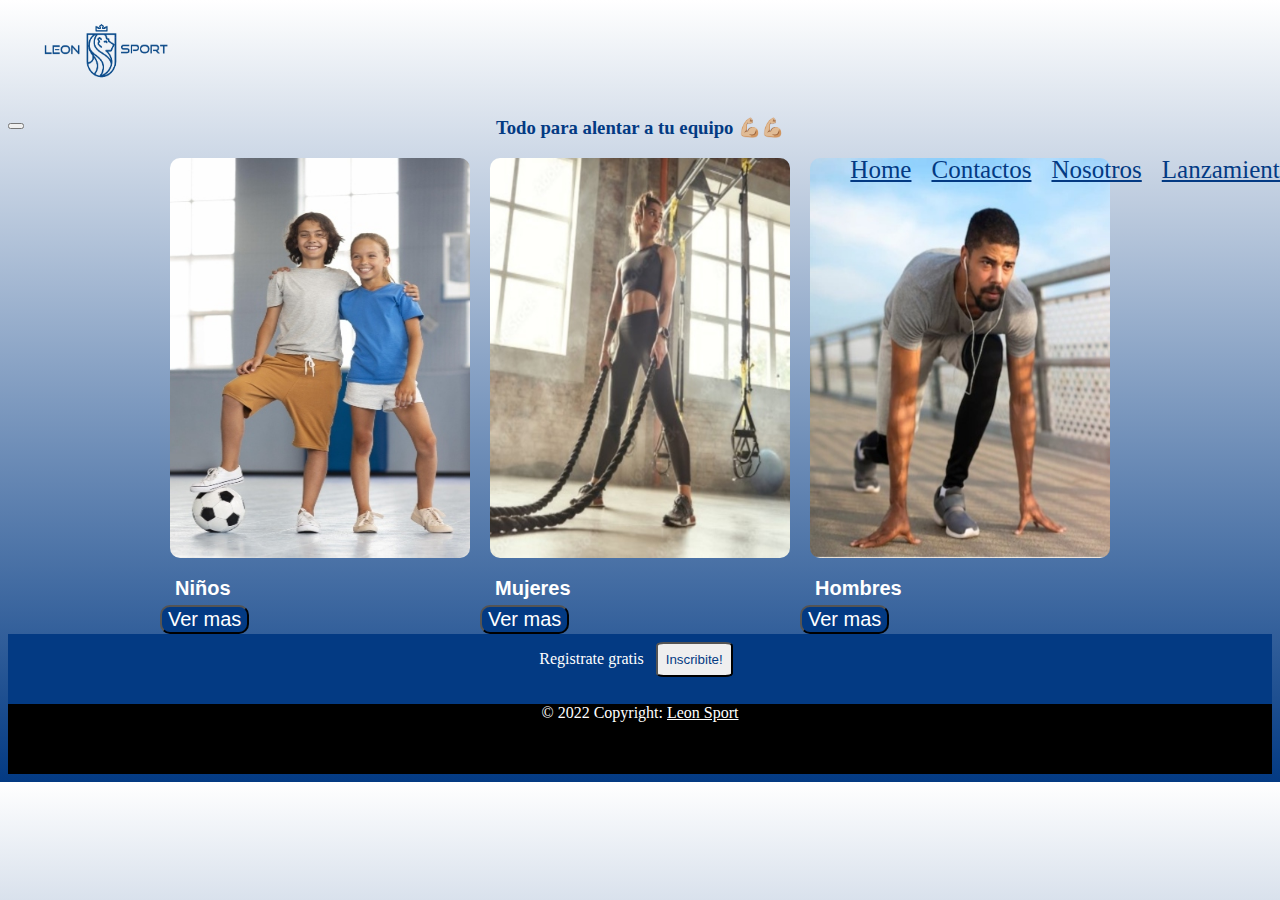
==== commit 7be4a85a: "se modifica estilos en todas las paginas" ====
--- a/pages/categorias.html
+++ b/pages/categorias.html
@@ -8,7 +8,6 @@
       <link href="https://cdn.jsdelivr.net/npm/bootstrap@5.2.3/dist/css/bootstrap.min.css" rel="stylesheet" integrity="sha384-rbsA2VBKQhggwzxH7pPCaAqO46MgnOM80zW1RWuH61DGLwZJEdK2Kadq2F9CUG65" crossorigin="anonymous">
     <title>Categorias</title>
     <link rel="stylesheet" href="../asset/css/style.css">
-    <link rel="stylesheet" href="../asset/css/auxiliar.css">
     <link rel="shortcut icon" href="../asset/img/favicon.ico">
 </head>
 
@@ -28,7 +27,7 @@
             <a class="nav-link" href="../pages/contactos.html">Contactos</a>
           </li>
           <li class="nav-item">
-            <a class="nav-link" href="../pages/nuestraHistoria.html">Nuestra Historia</a>
+            <a class="nav-link" href="../pages/nosotros.html">Nosotros</a>
           </li>
           <li class="nav-item">
             <a class="nav-link" href="../pages/lanzamientos.html">Lanzamientos</a>
@@ -72,16 +71,16 @@
   </main>
 
   <aside class="aside-categoria" >
-    <div class="text-center text-white py-2 my-2 col-12 col-md-12 col-xl-12" style="background-color:rgb(3, 58, 131);">
+    <div class="col-12 col-md-12 col-xl-12">
       <span> Registrate gratis</span>
-      <button class="btn-reg p-1 m-1">Inscribite!</button> 
+      <button class="btn-reg">Inscribite!</button> 
     </div>
   </aside>
   
   <footer class="aside-footer">
-    <div class="text-center text-white py-2 my-2 col-12 col-md-12 col-xl-12" style="background-color:black;">
+    <div class="col-12 col-md-12 col-xl-12">
       © 2022 Copyright:
-      <a class="text-white" href="../index.html"> Leon Sport</a>
+      <a class="Copyright-categoria" href="../index.html"> Leon Sport</a>
     </div>
   </footer>
   <script src="https://cdn.jsdelivr.net/npm/bootstrap@5.2.3/dist/js/bootstrap.bundle.min.js" integrity="sha384-kenU1KFdBIe4zVF0s0G1M5b4hcpxyD9F7jL+jjXkk+Q2h455rYXK/7HAuoJl+0I4" crossorigin="anonymous"></script>
--- a/asset/css/style.css
+++ b/asset/css/style.css
@@ -3,8 +3,7 @@
 
 .icono{
     width: 200px;
-    height: 100px;
-  
+    height: 100px;  
 }
 
 .navbar-nav{
@@ -116,23 +115,34 @@
 }
 
 .aside-index{
-
-    grid-area: aside;
-    margin-top: 10px;
-    width:100vw;
-
+    background-color:rgb(3, 58, 131);
+    color: white;
+    text-align: center;
 
 }
 .aside-index button{
     animation: animacion 2s linear infinite;
 }
 
-
 .footer-index{
-    grid-area: footer;
-    margin-top: 10px;
-    width:100%;
-}
+    background-color:black
+}
+
+.copyright-leon{
+    color: white;
+    text-align: center;
+} 
+.copyright-index{
+    color: white;
+    text-align: center;
+} 
+.copyright-nosotros{
+    background-color:black;
+    color: white;
+    text-align: center;
+ 
+} 
+
 
 
 
@@ -227,15 +237,20 @@
 display: flex;
 justify-content:space-around;
 
-
 }
 
 
 .aside-categoria{
 grid-area: aside;
+text-align: center;
+color: white;
+background-color:rgb(3, 58, 131);
 }
 .aside-footer{
 grid-area: footer;
+background-color:black;
+text-align: center;
+color: white;
 }
 
 .picture img{
@@ -264,10 +279,8 @@
 }
 .picture img:nth-child(3){
     grid-column: 5/6;
-    grid-row: 1/2;
-  
-}
-
+    grid-row: 1/2; 
+}
 
 .btn{
     font-family: 'Franklin Gothic Medium', 'Arial Narrow', Arial, sans-serif;
@@ -284,9 +297,11 @@
    color: white;
    background-color: rgb(3, 58, 131);
    object-fit: cover;
-
-}
-
+}
+
+.Copyright-categoria{
+    color: white;
+} 
 
 /* CSS LANZAMIENTOS*/
 
@@ -296,8 +311,12 @@
     box-sizing: border-box;
     background-image: linear-gradient(white, rgb(3, 58, 131));
 }
+.main-lanzamiento{
+    justify-content: center;
+}
 .lanzamientos{
     color:  rgb(3, 58, 131);
+    justify-content: center;
 }
 
 .carousel-control-prev span{
@@ -313,15 +332,14 @@
     width: 100%;
     margin: 0px;
     padding: 0px;
+    justify-content: center;
 }
 .aside-lanzamiento{
-    display:flex;
-    height: 30px;
-    font-family: 'Franklin Gothic Medium', 'Arial Narrow', Arial, sans-serif;
-    color: white;
-    font-size: 20px;
-    width:100%;
-    justify-content: space-between;
+    background-color:rgb(3, 58, 131);
+    text-align: center;
+    color: white;
+    padding: 8px 0px 0px 0px;
+    margin: 8px 0px 0px 0px;
 }
 
 .btn-reg{
@@ -329,16 +347,28 @@
     font-family: 'Franklin Gothic Medium', 'Arial Narrow', Arial, sans-serif;
     color:  rgb(3, 58, 131);
     animation: animacion 2s linear infinite;
+    margin: 8px;
+    padding: 8px;
     
 }
-
-    
+ 
 .carousel-control-prev spa{
    margin-top: 30vh;
   
 }
 .carousel-control-next spa{
     margin-top: 30vh;
+}
+.footer-lanzamiento{
+    text-align: center; 
+    color: white;
+    background-color:black;
+    padding: 8px 0px 0px 0px;
+    margin: 8px 0px 0px 0px;
+}
+    
+.copyright-lanzamiento{
+    color: white;
 }
 
 
@@ -372,11 +402,21 @@
     margin: 0px 0px 0px 30px;
 
 }
+.aside-historia{
+    background-color:rgb(3, 58, 131);
+}
+.aside-nosotros{
+
+    text-align: center;
+    color: white;
+}
 
 /* CSS CONTACTOS*/
+
 .lista-social{
     color: white;
     font-family: 'Franklin Gothic Medium', 'Arial Narrow', Arial, sans-serif;
+    justify-content:center;
 }
 .lista-social a{
     color: white;
@@ -399,7 +439,85 @@
     
 }
 
-
-
-
-
+.formulario-uno{
+    justify-content:center;
+    flex-wrap: wrap;
+    border-style: solid;
+    margin: 10px;
+} 
+.formulario-dos{
+    justify-content:center;
+    flex-wrap: wrap;
+    align-items:center;
+    border-style: solid;
+    margin: 10px;
+} 
+.formulario-tres{
+    justify-content:center;
+    flex-wrap: wrap;
+} 
+.formulario-cuatro{
+    justify-content:center;
+    align-items:center;
+    flex-wrap: wrap;
+}
+.form-cinco{
+    font-weight: bold;
+    flex-wrap:wrap;
+    justify-content:center;
+
+} 
+.form-seis{
+    flex-wrap:wrap;
+    justify-content:center; 
+    align-items:center;
+}
+
+.formulario-contacto{
+    text-align: center;
+    margin: 50px;
+}
+
+.aside-contacto{
+    text-align: center;
+    color: white;
+    background-color:rgb(3, 58, 131);
+}
+.footer-contacto{
+    text-align: center;
+    color: white;
+    background-color:black;
+}
+.copyright-contacto{
+    color: white;
+}
+
+
+@media(max-width:991px){
+    .main-categoria .picture{
+    display: grid;
+    grid-template-columns: repeat(3,1fr);
+    display: flex;
+    flex-direction: column; 
+    }
+    .main-historia{
+    display: flex;
+    flex-direction: column; 
+    }
+}  
+@media(max-width:768px){
+    .tamaño-video{
+    width: 100px;
+    height: 100px;
+    }   
+    .video{
+    display: flex;
+    justify-content: center;
+    }
+            
+}
+
+
+
+
+
